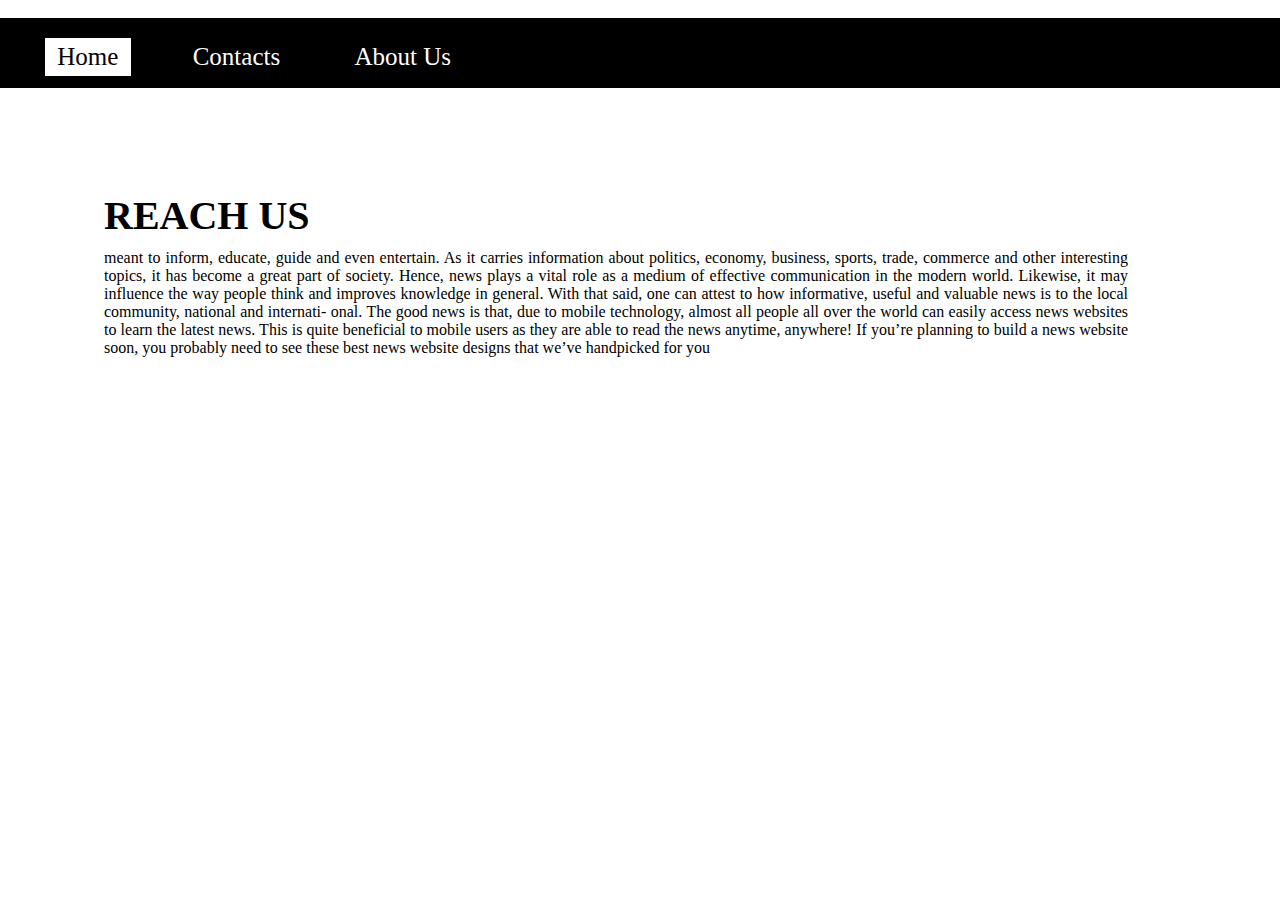
==== index.html @ e708b6de "Add files via upload" ====
<!DOCTYPE html>
<html>
<head>


    <title>short</title>
      <link rel="stylesheet" type="text/css" href="styles.css"/>
	<script type= "text/javascript" src="dynamic.js"></script>
</head>
<body>

<div class="navbar">
 <ul>
    <li class="nav-item active"><a href="index.html">Home</a></li>
    <li class="nav-item"><a href="Contact.html">Contacts</a></li>
    <li class="nav-item"><a href="About.html">About Us</a></li>
 </ul>
</div>

<section class="main_section">

	<div class="container">
		<h2>REACH US</h2>
		
		<p>meant to inform, educate, guide and even entertain. As it carries information
about politics, economy, business, sports, trade, commerce and other interesting topics,
it has become a great part of society. Hence, news plays a vital role as a medium of
effective communication in the modern world. Likewise, it may influence the way
people think and improves knowledge in general. With that said, one can attest to how
informative, useful and valuable news is to the local community, national and internati-
onal. The good news is that, due to mobile technology, almost all people all over the
world can easily access news websites to learn the latest news. This is quite beneficial
to mobile users as they are able to read the news anytime, anywhere! If you’re planning
to build a news website soon, you probably need to see these best news website designs
that we’ve handpicked for you<p>
	
	
	</div>





</section>
















</body>
</html>
---- styles.css ----
*{
	
	padding:0;
	margin:0;
	
}

body{
	
}


.navbar{
	
	background:#000;
	padding:20px;
	height:30px;
	color:#fff;
}


.navbar ul{
	list-style-type:none;
	color:#fff;
}

.nav-item{
	float:left;
	padding:5px 1%;
	margin:0 2%;
	
}

.nav-item a{
	text-decoration:none;
	display:block;
	color:#fff;
	font-size:25px;
	
}

.active{
	background:#fff;
	color:#000;
}

.active a{
	
	color:#000;
	
}

.main_section{
	
	margin:5%;
	padding:40px;
	width:80%;
	
}


.main_section h2{
	
	font-size:40px;
	margin-bottom:10px;
}


.main_section p{
	text-align:justify;
	
}

.left{
	width:40%;
	float:right;

}

.left img{
	width:100%;
	height:400px
}

.right{
	
	width:50%;
	padding:10% 0 0 0;
	
	
	
}
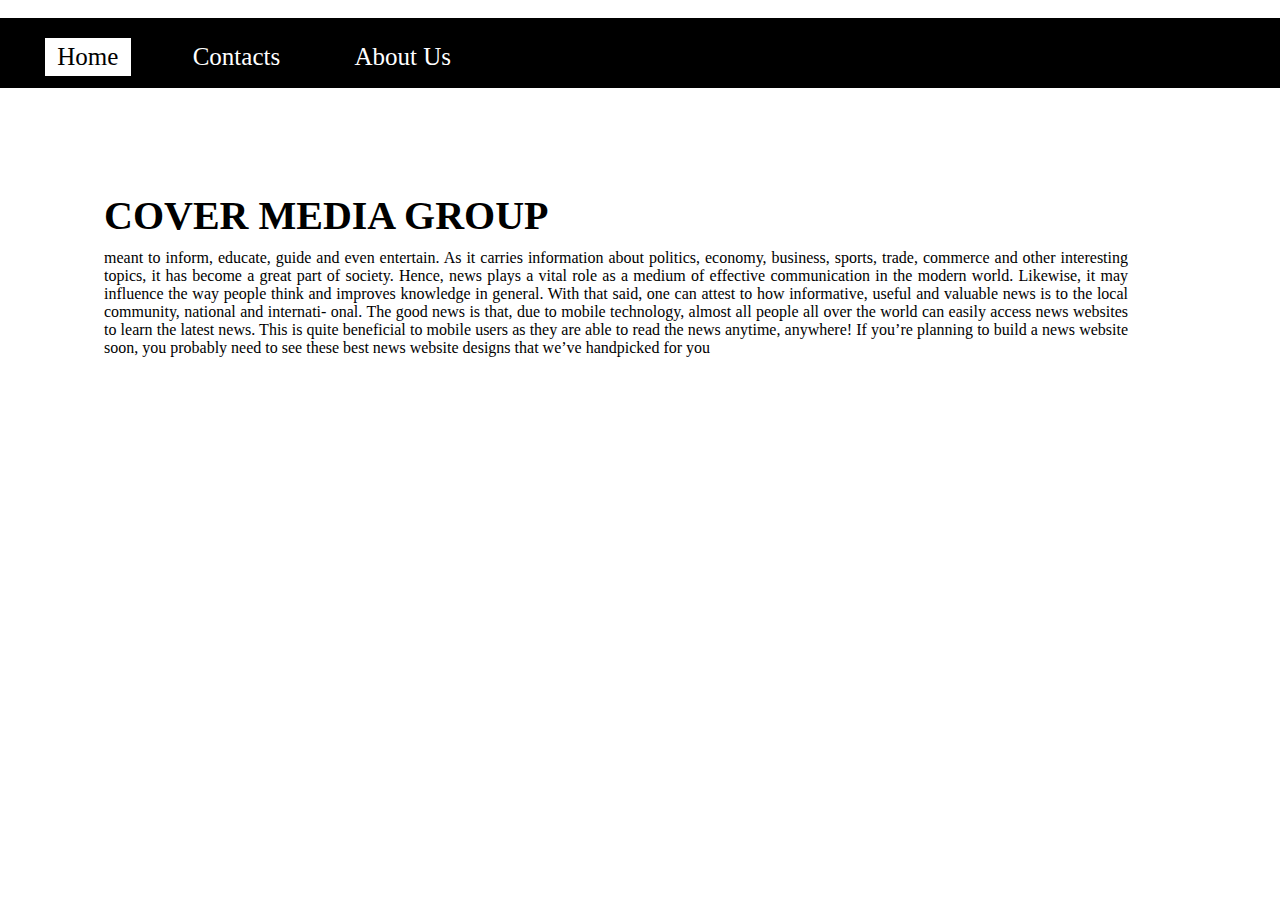
==== commit e981d2c0: "index.html" ====
--- a/index.html
+++ b/index.html
@@ -20,7 +20,7 @@
 <section class="main_section">
 
 	<div class="container">
-		<h2>REACH US</h2>
+		<h2>COVER MEDIA GROUP</h2>
 		
 		<p>meant to inform, educate, guide and even entertain. As it carries information
 about politics, economy, business, sports, trade, commerce and other interesting topics,
